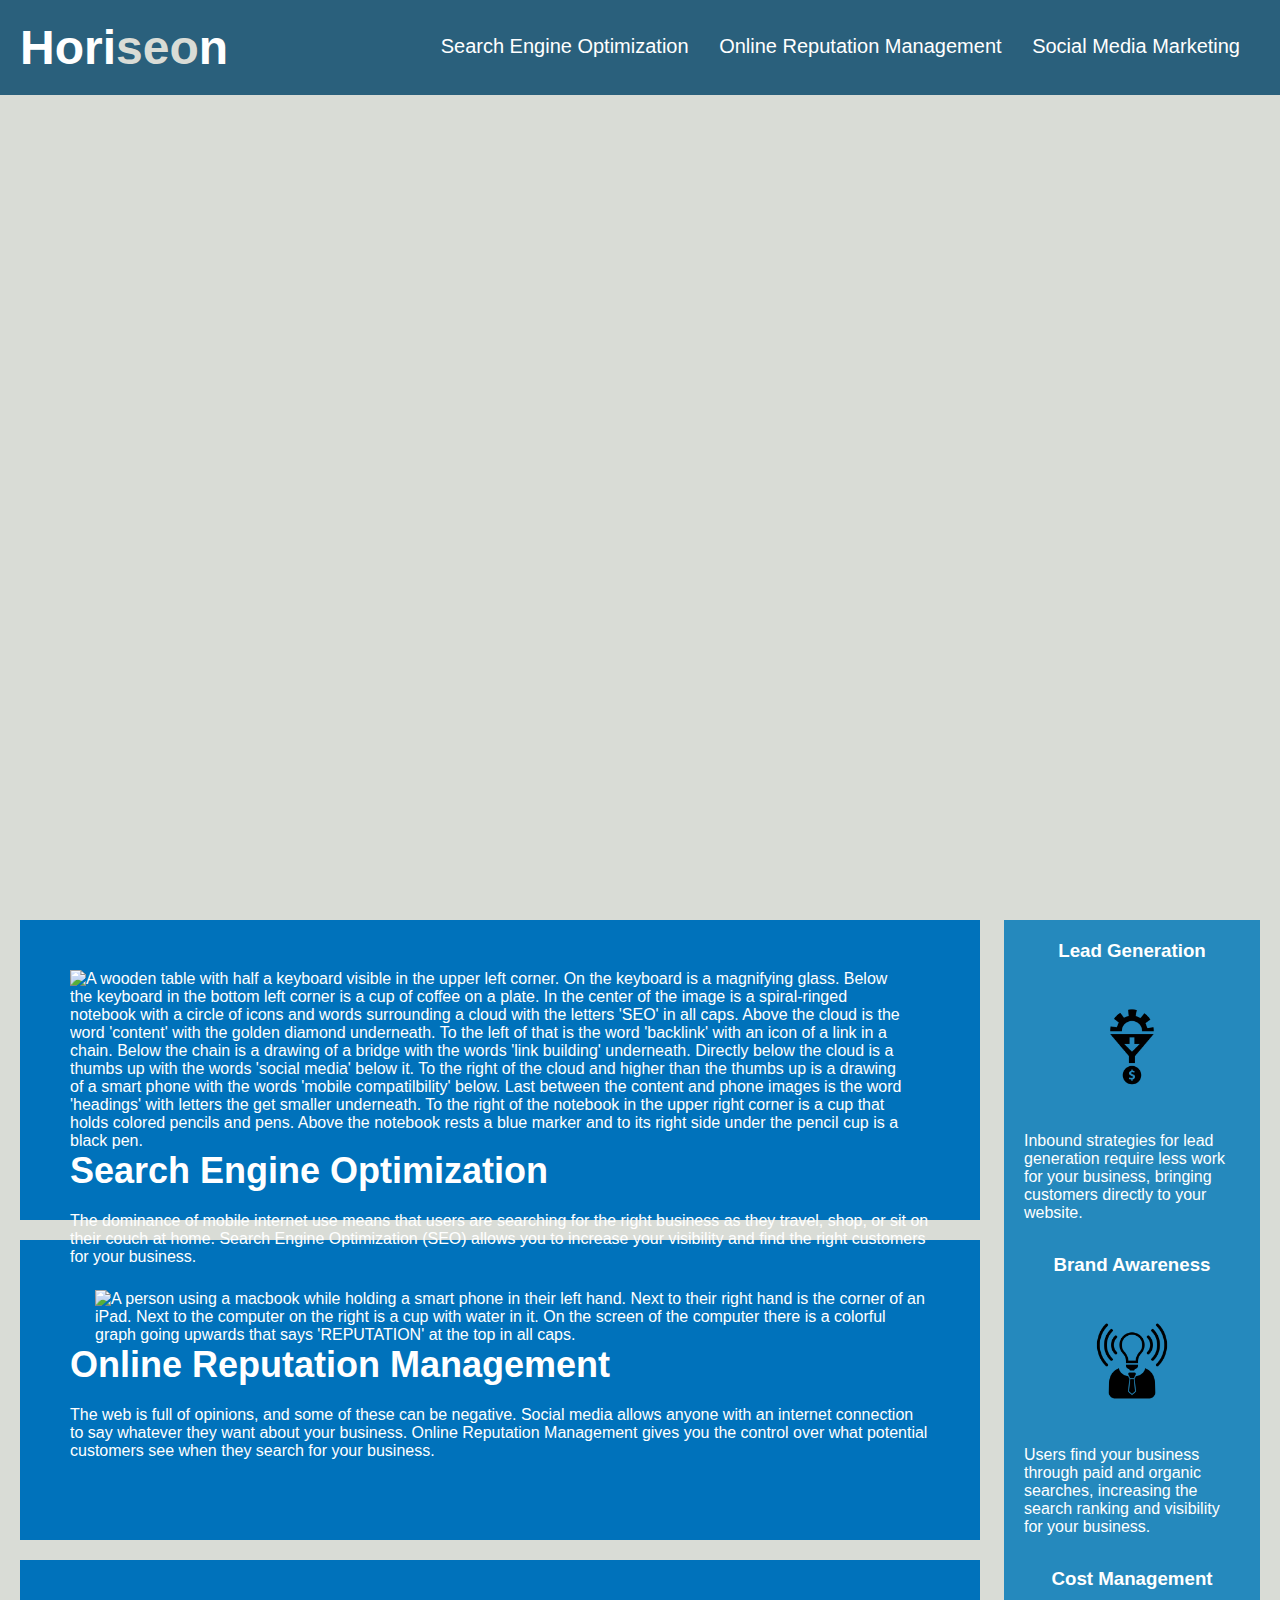
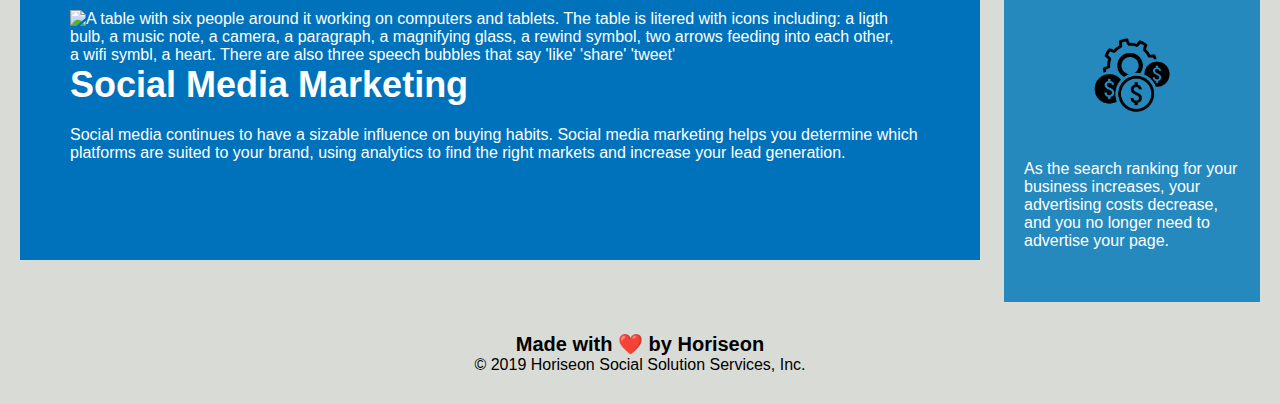
==== index.html @ eed40f37 "edited files" ====
<!DOCTYPE html>
<html lang="en-us">

<head>
    <meta charset="UTF-8" />
    <link rel="stylesheet" href="./assets/css/style.css">
    <title>Horiseon Marketing</title>
</head>

<body>
    <div class="header"> <!--change to header element?-->
        <h1>Hori<span class="seo">seo</span>n</h1>
        <div>
            <ul>
                <li>
                    <a href="#search-engine-optimization">Search Engine Optimization</a>
                </li>
                <li>
                    <a href="#online-reputation-management">Online Reputation Management</a>
                </li>
                <li>
                    <a href="#social-media-marketing">Social Media Marketing</a>
                </li>
            </ul>
        </div>
    </div>
    <div class="hero" alt="A picture of four people working around a table. They each have a glass of water. On the back wall in the room there is a whiteboard."></div>
    <div class="content"> <!-- change this div to section?-->
        <div id="search-engine-optimization" class="search-engine-optimization"> <!--change this div to nav?-->
            <img src="./assets/images/search-engine-optimization.jpg" alt="A wooden table with half a keyboard visible in the upper left corner. On the keyboard is a magnifying glass. Below the keyboard in the bottom left corner is a cup of coffee on a plate. In the center of the image is a spiral-ringed notebook with a circle of icons and words surrounding a cloud with the letters 'SEO' in all caps. Above the cloud is the word 'content' with the golden diamond underneath. To the left of that is the word 'backlink' with an icon of a link in a chain. Below the chain is a drawing of a bridge with the words 'link building' underneath. Directly below the cloud is a thumbs up with the words 'social media' below it. To the right of the cloud and higher than the thumbs up is a drawing of a smart phone with the words 'mobile compatilbility' below. Last between the content and phone images is the word 'headings' with letters the get smaller underneath. To the right of the notebook in the upper right corner is a cup that holds colored pencils and pens. Above the notebook rests a blue marker and to its right side under the pencil cup is a black pen." class="float-left" />
            <h2>Search Engine Optimization</h2>
            <p>
                The dominance of mobile internet use means that users are searching for the right business as they travel, shop, or sit on their couch at home. Search Engine Optimization (SEO) allows you to increase your visibility and find the right customers for your business.
            </p>
        </div>
        <div id="online-reputation-management" class="online-reputation-management"> <!--change this div to nav?-->
            <img src="./assets/images/online-reputation-management.jpg" alt="A person using a macbook while holding a smart phone in their left hand. Next to their right hand is the corner of an iPad. Next to the computer on the right is a cup with water in it. On the screen of the computer there is a colorful graph going upwards that says 'REPUTATION' at the top in all caps." class="float-right" />
            <h2>Online Reputation Management</h2>
            <p>
                The web is full of opinions, and some of these can be negative. Social media allows anyone with an internet connection to say whatever they want about your business. Online Reputation Management gives you the control over what potential customers see when they search for your business.
            </p>
        </div>
        <div id="social-media-marketing" class="social-media-marketing"> <!--change this div to nav?-->
            <img src="./assets/images/social-media-marketing.jpg" alt="A table with six people around it working on computers and tablets. The table is litered with icons including: a ligth bulb, a music note, a camera, a paragraph, a magnifying glass, a rewind symbol, two arrows feeding into each other, a wifi symbl, a heart. There are also three speech bubbles that say 'like' 'share' 'tweet'" class="float-left" />
            <h2>Social Media Marketing</h2>
            <p>
                Social media continues to have a sizable influence on buying habits. Social media marketing helps you determine which platforms are suited to your brand, using analytics to find the right markets and increase your lead generation.
            </p>
        </div>
    </div>
    <div class="benefits"> <!--change this div to section?-->
        <div class="benefit-lead">
            <h3>Lead Generation</h3>
            <img src="./assets/images/lead-generation.png" alt="A half of a gear resting on top of a funnel with an arrow pointing downwards to a circle with a dollar sign inside."/>
            <p>
                Inbound strategies for lead generation require less work for your business, bringing customers directly to your website.
            </p>
        </div>
        <div class="benefit-brand">
            <h3>Brand Awareness</h3>
            <img src="./assets/images/brand-awareness.png" alt="A person with a light bulb for a head radiating light on the left and right of the bulb. The person is wearing a tie."/>
            <p>
                Users find your business through paid and organic searches, increasing the search ranking and visibility for your business.
            </p>
        </div>
        <div class="benefit-cost">
            <h3>Cost Management</h3>
            <img src="./assets/images/cost-management.png" alt="A gear behind two circles with the dollar sign and those are behind a larger circle with a dollar sign inside."/>
            <p>
                As the search ranking for your business increases, your advertising costs decrease, and you no longer need to advertise your page.
            </p>
        </div>
    </div>
    <div class="footer">
        <h2>Made with ❤️️ by Horiseon</h2>
        <p>
            &copy; 2019 Horiseon Social Solution Services, Inc.
        </p>
    </div>
</body>

</html>
---- assets/css/style.css ----
* {
    box-sizing: border-box;
    padding: 0;
    margin: 0;
}

body {
    background-color: #d9dcd6;
}

.header {
    padding: 20px;
    font-family: 'Trebuchet MS', 'Lucida Sans Unicode', 'Lucida Grande', 'Lucida Sans', Arial, sans-serif;
    background-color: #2a607c;
    color: #ffffff;
}

.header div {
    padding-top: 15px;
    margin-right: 20px;
    float: right;
    font-family: 'Gill Sans', 'Gill Sans MT', Calibri, 'Trebuchet MS', sans-serif;
    font-size: 20px;
}

.header div ul {
    list-style-type: none;
}

.header div ul li {
    display: inline-block;
    margin-left: 25px;
}

.header h1 {
    display: inline-block;
    font-size: 48px;
}

.header h1 .seo {
    color: #d9dcd6;
}


a {
    color: #ffffff;
    text-decoration: none;
}

.hero {
    height: 800px;
    width: 100%;
    margin-bottom: 25px;
    background-image: url("../images/digital-marketing-meeting.jpg");
    background-size: cover;
    background-position: center;
}

.content {
    width: 75%;
    display: inline-block;
    margin-left: 20px;
}

.float-left {
    float: left;
    margin-right: 25px;
}

.float-right {
    float: right;
    margin-left: 25px;
}

p {
    font-size: 16px;
}

.search-engine-optimization {
    margin-bottom: 20px;
    padding: 50px;
    height: 300px;
    font-family: 'Gill Sans', 'Gill Sans MT', Calibri, 'Trebuchet MS', sans-serif;
    background-color: #0072bb;
    color: #ffffff;
}

.online-reputation-management {
    margin-bottom: 20px;
    padding: 50px;
    height: 300px;
    font-family: 'Gill Sans', 'Gill Sans MT', Calibri, 'Trebuchet MS', sans-serif;
    background-color: #0072bb;
    color: #ffffff;
}

.social-media-marketing {
    margin-bottom: 20px;
    padding: 50px;
    height: 300px;
    font-family: 'Gill Sans', 'Gill Sans MT', Calibri, 'Trebuchet MS', sans-serif;
    background-color: #0072bb;
    color: #ffffff;
}

.search-engine-optimization img {
    max-height: 200px;
}

.online-reputation-management img {
    max-height: 200px;
}

.social-media-marketing img {
    max-height: 200px;
}

.search-engine-optimization h2 {
    margin-bottom: 20px;
    font-size: 36px;
}

.online-reputation-management h2 {
    margin-bottom: 20px;
    font-size: 36px;
}

.social-media-marketing h2 {
    margin-bottom: 20px;
    font-size: 36px;
}

.benefits {
    margin-right: 20px;
    padding: 20px;
    clear: both;
    float: right;
    width: 20%;
    height: 100%;
    font-family: 'Gill Sans', 'Gill Sans MT', Calibri, 'Trebuchet MS', sans-serif;
    background-color: #2589bd;
}

.benefit-lead {
    margin-bottom: 32px;
    color: #ffffff;
}

.benefit-brand {
    margin-bottom: 32px;
    color: #ffffff;
}

.benefit-cost {
    margin-bottom: 32px;
    color: #ffffff;
}

.benefit-lead h3 {
    margin-bottom: 10px;
    text-align: center;
}

.benefit-brand h3 {
    margin-bottom: 10px;
    text-align: center;
}

.benefit-cost h3 {
    margin-bottom: 10px;
    text-align: center;
}

.benefit-lead img {
    display: block;
    margin: 10px auto;
    max-width: 150px;
}

.benefit-brand img {
    display: block;
    margin: 10px auto;
    max-width: 150px;
}

.benefit-cost img {
    display: block;
    margin: 10px auto;
    max-width: 150px;
}

.footer {
    padding: 30px;
    clear: both;
    font-family: 'Trebuchet MS', 'Lucida Sans Unicode', 'Lucida Grande', 'Lucida Sans', Arial, sans-serif;
    text-align: center;
}

.footer h2 {
    font-size: 20px;
}
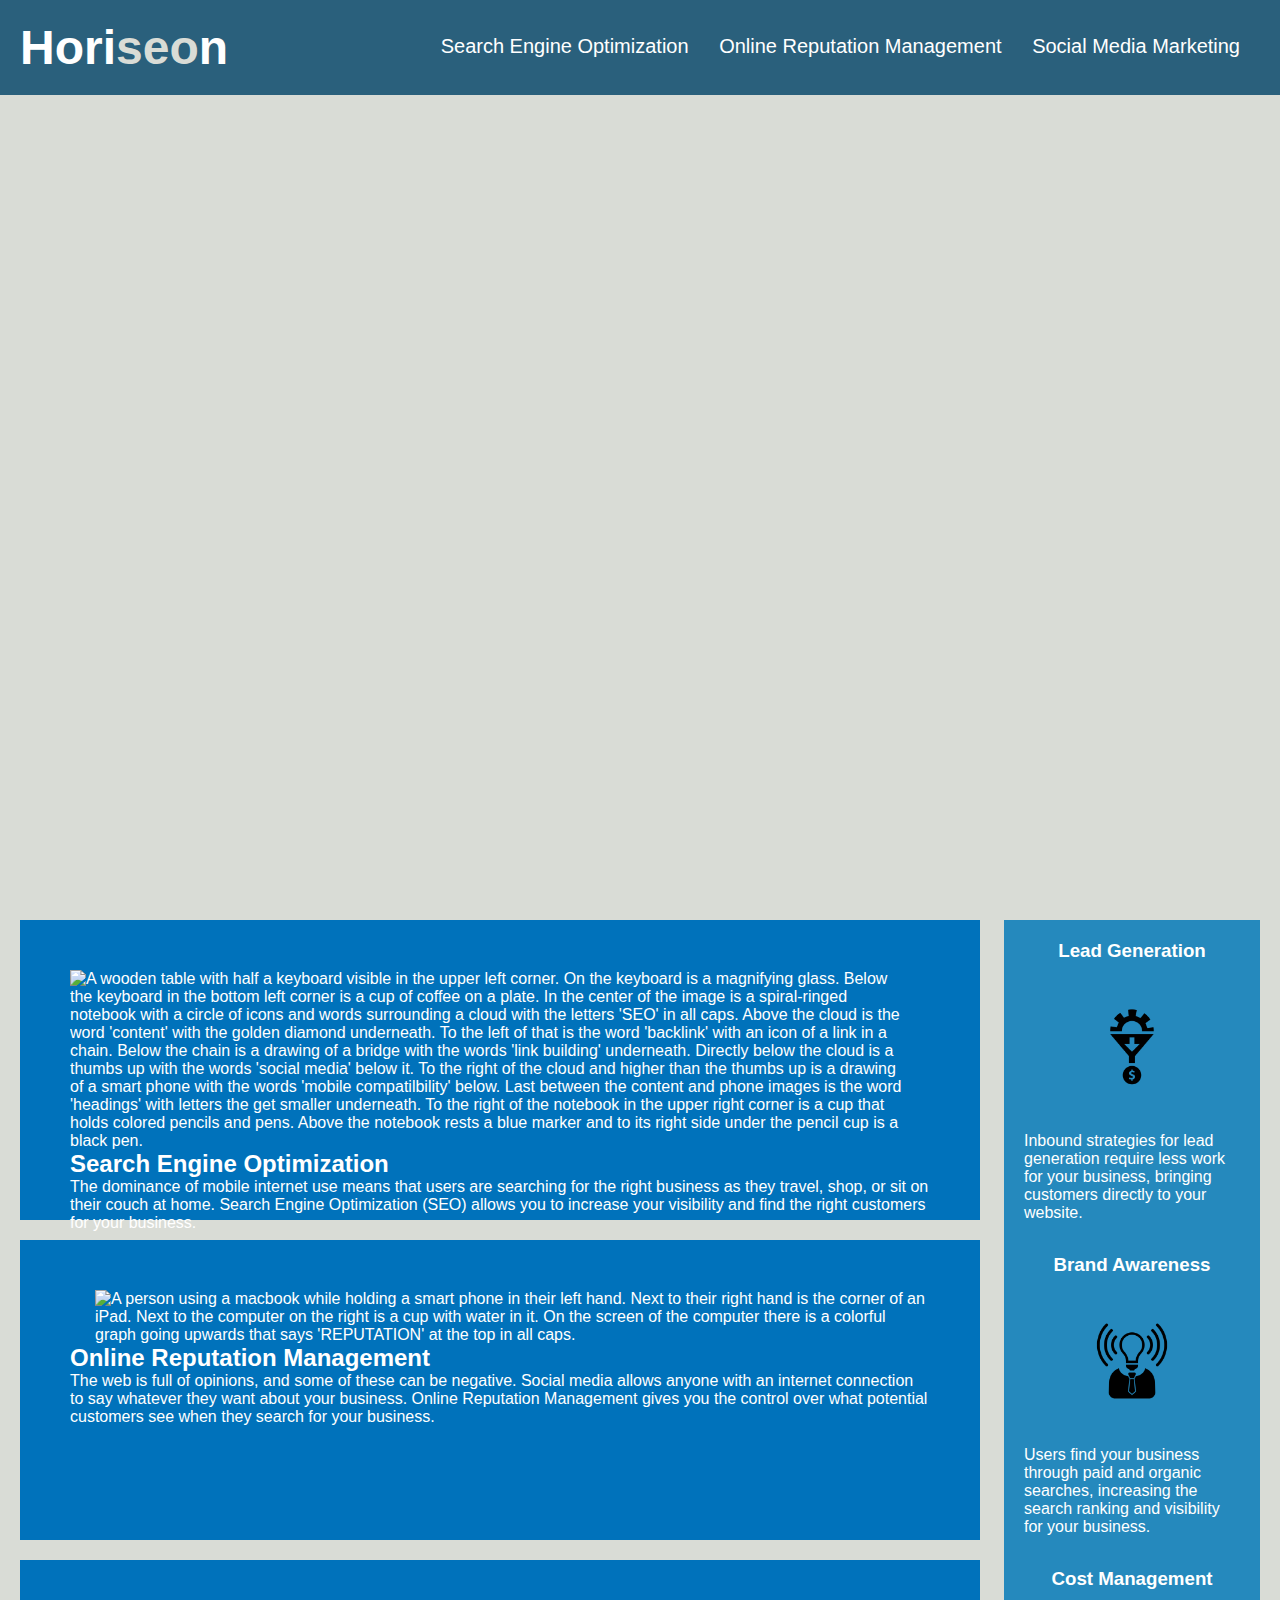
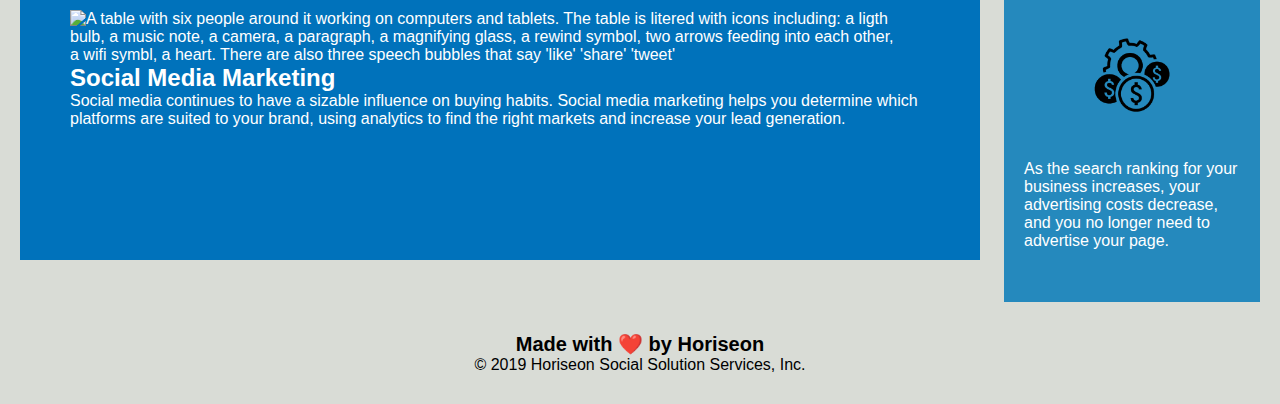
==== commit ff3e66c3: "css and html" ====
--- a/index.html
+++ b/index.html
@@ -8,9 +8,9 @@
 </head>
 
 <body>
-    <div class="header"> <!--change to header element?-->
+    <header class="header"> <!--change to header element?-->
         <h1>Hori<span class="seo">seo</span>n</h1>
-        <div>
+        <section>
             <ul>
                 <li>
                     <a href="#search-engine-optimization">Search Engine Optimization</a>
@@ -22,61 +22,60 @@
                     <a href="#social-media-marketing">Social Media Marketing</a>
                 </li>
             </ul>
-        </div>
-    </div>
+        </section>
+    </header>
     <div class="hero" alt="A picture of four people working around a table. They each have a glass of water. On the back wall in the room there is a whiteboard."></div>
-    <div class="content"> <!-- change this div to section?-->
-        <div id="search-engine-optimization" class="search-engine-optimization"> <!--change this div to nav?-->
+    <section class="content"> <!-- change this div to section?-->
+        <article id="search-engine-optimization" class="blue-box"> <!--change this div to nav?-->
             <img src="./assets/images/search-engine-optimization.jpg" alt="A wooden table with half a keyboard visible in the upper left corner. On the keyboard is a magnifying glass. Below the keyboard in the bottom left corner is a cup of coffee on a plate. In the center of the image is a spiral-ringed notebook with a circle of icons and words surrounding a cloud with the letters 'SEO' in all caps. Above the cloud is the word 'content' with the golden diamond underneath. To the left of that is the word 'backlink' with an icon of a link in a chain. Below the chain is a drawing of a bridge with the words 'link building' underneath. Directly below the cloud is a thumbs up with the words 'social media' below it. To the right of the cloud and higher than the thumbs up is a drawing of a smart phone with the words 'mobile compatilbility' below. Last between the content and phone images is the word 'headings' with letters the get smaller underneath. To the right of the notebook in the upper right corner is a cup that holds colored pencils and pens. Above the notebook rests a blue marker and to its right side under the pencil cup is a black pen." class="float-left" />
             <h2>Search Engine Optimization</h2>
             <p>
                 The dominance of mobile internet use means that users are searching for the right business as they travel, shop, or sit on their couch at home. Search Engine Optimization (SEO) allows you to increase your visibility and find the right customers for your business.
             </p>
-        </div>
-        <div id="online-reputation-management" class="online-reputation-management"> <!--change this div to nav?-->
+        </article>
+        <article id="online-reputation-management" class="blue-box"> <!--change this div to nav?-->
             <img src="./assets/images/online-reputation-management.jpg" alt="A person using a macbook while holding a smart phone in their left hand. Next to their right hand is the corner of an iPad. Next to the computer on the right is a cup with water in it. On the screen of the computer there is a colorful graph going upwards that says 'REPUTATION' at the top in all caps." class="float-right" />
             <h2>Online Reputation Management</h2>
             <p>
                 The web is full of opinions, and some of these can be negative. Social media allows anyone with an internet connection to say whatever they want about your business. Online Reputation Management gives you the control over what potential customers see when they search for your business.
             </p>
-        </div>
-        <div id="social-media-marketing" class="social-media-marketing"> <!--change this div to nav?-->
+        </article>
+        <article id="social-media-marketing" class="blue-box"> <!--change this div to nav?-->
             <img src="./assets/images/social-media-marketing.jpg" alt="A table with six people around it working on computers and tablets. The table is litered with icons including: a ligth bulb, a music note, a camera, a paragraph, a magnifying glass, a rewind symbol, two arrows feeding into each other, a wifi symbl, a heart. There are also three speech bubbles that say 'like' 'share' 'tweet'" class="float-left" />
             <h2>Social Media Marketing</h2>
             <p>
                 Social media continues to have a sizable influence on buying habits. Social media marketing helps you determine which platforms are suited to your brand, using analytics to find the right markets and increase your lead generation.
             </p>
-        </div>
-    </div>
-    <div class="benefits"> <!--change this div to section?-->
-        <div class="benefit-lead">
+        </article>
+    </section>
+    <aside class="benefits"> <!--change this div to section?-->
+        <section class="benefit">
             <h3>Lead Generation</h3>
             <img src="./assets/images/lead-generation.png" alt="A half of a gear resting on top of a funnel with an arrow pointing downwards to a circle with a dollar sign inside."/>
             <p>
                 Inbound strategies for lead generation require less work for your business, bringing customers directly to your website.
             </p>
-        </div>
-        <div class="benefit-brand">
+        </section>
+        <section class="benefit">
             <h3>Brand Awareness</h3>
             <img src="./assets/images/brand-awareness.png" alt="A person with a light bulb for a head radiating light on the left and right of the bulb. The person is wearing a tie."/>
             <p>
                 Users find your business through paid and organic searches, increasing the search ranking and visibility for your business.
             </p>
-        </div>
-        <div class="benefit-cost">
+        </section>
+        <section class="benefit">
             <h3>Cost Management</h3>
             <img src="./assets/images/cost-management.png" alt="A gear behind two circles with the dollar sign and those are behind a larger circle with a dollar sign inside."/>
             <p>
                 As the search ranking for your business increases, your advertising costs decrease, and you no longer need to advertise your page.
             </p>
-        </div>
-    </div>
-    <div class="footer">
+        </section>
+    </aside>
+    <footer class="footer">
         <h2>Made with ❤️️ by Horiseon</h2>
         <p>
             &copy; 2019 Horiseon Social Solution Services, Inc.
         </p>
-    </div>
+    </footer>
 </body>
-
 </html>
--- a/assets/css/style.css
+++ b/assets/css/style.css
@@ -6,30 +6,6 @@
 
 body {
     background-color: #d9dcd6;
-}
-
-.header {
-    padding: 20px;
-    font-family: 'Trebuchet MS', 'Lucida Sans Unicode', 'Lucida Grande', 'Lucida Sans', Arial, sans-serif;
-    background-color: #2a607c;
-    color: #ffffff;
-}
-
-.header div {
-    padding-top: 15px;
-    margin-right: 20px;
-    float: right;
-    font-family: 'Gill Sans', 'Gill Sans MT', Calibri, 'Trebuchet MS', sans-serif;
-    font-size: 20px;
-}
-
-.header div ul {
-    list-style-type: none;
-}
-
-.header div ul li {
-    display: inline-block;
-    margin-left: 25px;
 }
 
 .header h1 {
@@ -41,7 +17,31 @@
     color: #d9dcd6;
 }
 
+.header {
+    padding: 20px;
+    font-family: 'Trebuchet MS', 'Lucida Sans Unicode', 'Lucida Grande', 'Lucida Sans', Arial, sans-serif;
+    background-color: #2a607c;
+    color: #ffffff;
+}
 
+.header section {
+    padding-top: 15px;
+    margin-right: 20px;
+    float: right;
+    font-family: 'Gill Sans', 'Gill Sans MT', Calibri, 'Trebuchet MS', sans-serif;
+    font-size: 20px;
+}
+
+.header section ul {
+    list-style-type: none;
+}
+
+.header section ul li {
+    display: inline-block;
+    margin-left: 25px;
+}
+
+/*can find a elelment on html page*/
 a {
     color: #ffffff;
     text-decoration: none;
@@ -61,7 +61,7 @@
     display: inline-block;
     margin-left: 20px;
 }
-
+/*where to put floats for order?*/
 .float-left {
     float: left;
     margin-right: 25px;
@@ -76,7 +76,7 @@
     font-size: 16px;
 }
 
-.search-engine-optimization {
+.blue-box {
     margin-bottom: 20px;
     padding: 50px;
     height: 300px;
@@ -85,47 +85,11 @@
     color: #ffffff;
 }
 
-.online-reputation-management {
-    margin-bottom: 20px;
-    padding: 50px;
-    height: 300px;
-    font-family: 'Gill Sans', 'Gill Sans MT', Calibri, 'Trebuchet MS', sans-serif;
-    background-color: #0072bb;
-    color: #ffffff;
-}
-
-.social-media-marketing {
-    margin-bottom: 20px;
-    padding: 50px;
-    height: 300px;
-    font-family: 'Gill Sans', 'Gill Sans MT', Calibri, 'Trebuchet MS', sans-serif;
-    background-color: #0072bb;
-    color: #ffffff;
-}
-
-.search-engine-optimization img {
+.icecream img {
     max-height: 200px;
 }
 
-.online-reputation-management img {
-    max-height: 200px;
-}
-
-.social-media-marketing img {
-    max-height: 200px;
-}
-
-.search-engine-optimization h2 {
-    margin-bottom: 20px;
-    font-size: 36px;
-}
-
-.online-reputation-management h2 {
-    margin-bottom: 20px;
-    font-size: 36px;
-}
-
-.social-media-marketing h2 {
+.icecream h2 {
     margin-bottom: 20px;
     font-size: 36px;
 }
@@ -141,52 +105,20 @@
     background-color: #2589bd;
 }
 
-.benefit-lead {
-    margin-bottom: 32px;
-    color: #ffffff;
-}
-
-.benefit-brand {
-    margin-bottom: 32px;
-    color: #ffffff;
-}
-
-.benefit-cost {
-    margin-bottom: 32px;
-    color: #ffffff;
-}
-
-.benefit-lead h3 {
+.benefit h3 {
     margin-bottom: 10px;
     text-align: center;
 }
 
-.benefit-brand h3 {
-    margin-bottom: 10px;
-    text-align: center;
-}
-
-.benefit-cost h3 {
-    margin-bottom: 10px;
-    text-align: center;
-}
-
-.benefit-lead img {
+.benefit img {
     display: block;
     margin: 10px auto;
     max-width: 150px;
 }
 
-.benefit-brand img {
-    display: block;
-    margin: 10px auto;
-    max-width: 150px;
-}
-
-.benefit-cost img {
-    display: block;
-    margin: 10px auto;
-    max-width: 150px;
+.benefit {
+    margin-bottom: 32px;
+    color: #ffffff;
 }
 
 .footer {
